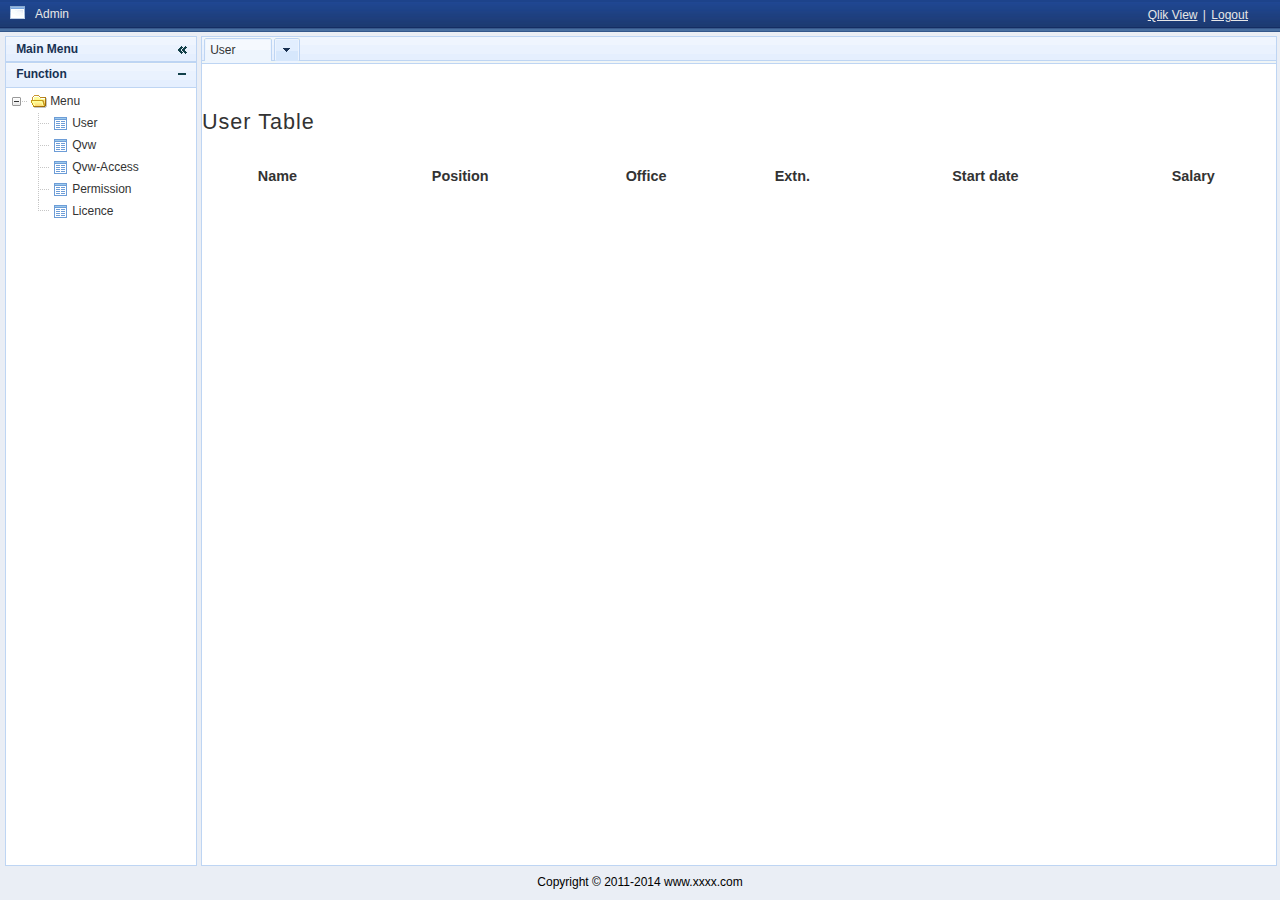
==== single-sign-on/pages/index.htm @ baaef66a "ligerUI demo" ====
﻿<!DOCTYPE html PUBLIC "-//W3C//DTD XHTML 1.0 Transitional//EN" "http://www.w3.org/TR/xhtml1/DTD/xhtml1-transitional.dtd">

<html xmlns="http://www.w3.org/1999/xhtml">
<head>
    <title>Admin</title>
    <link href="lib/ligerUI/skins/Aqua/css/ligerui-all.css" rel="stylesheet" type="text/css" />  
    <link rel="stylesheet" type="text/css" id="mylink"/>   
    <script src="lib/jquery/jquery-1.5.2.min.js" type="text/javascript"></script>    
    <script src="lib/ligerUI/js/ligerui.all.js" type="text/javascript"></script> 
    <script src="lib/ligerUI/js/plugins/ligerTab.js"></script>
    <script src="lib/jquery.cookie.js"></script>
    <script src="lib/json2.js"></script>
        <script type="text/javascript">
 
            var tab = null;
            var accordion = null;
            var tree = null;
            var tabItems = [];
            $(function ()
            {

                //布局
                $("#layout1").ligerLayout({ leftWidth: 190, height: '100%',heightDiff:-34,space:4, onHeightChanged: f_heightChanged });

                var height = $(".l-layout-center").height();

                //Tab
                $("#framecenter").ligerTab({
                    height: height,
                    showSwitchInTab : true,
                    showSwitch: true,
                    onAfterAddTabItem: function (tabdata)
                    {
                        tabItems.push(tabdata);
                        saveTabStatus();
                    },
                    onAfterRemoveTabItem: function (tabid)
                    { 
                        for (var i = 0; i < tabItems.length; i++)
                        {
                            var o = tabItems[i];
                            if (o.tabid == tabid)
                            {
                                tabItems.splice(i, 1);
                                saveTabStatus();
                                break;
                            }
                        }
                    },
                    onReload: function (tabdata)
                    {
                        var tabid = tabdata.tabid;
                        addFrameSkinLink(tabid);
                    }
                });

                //面板
                $("#accordion1").ligerAccordion({
                    height: height - 24, speed: null
                });

                $(".l-link").hover(function ()
                {
                    $(this).addClass("l-link-over");
                }, function ()
                {
                    $(this).removeClass("l-link-over");
                });
                var indexdata = 
                	[
                	    { text: 'Menu',isexpand:true, children: [ 
                				{url:"user.html",text:"User", tabid:"home"},
                				{url:"qvw.html",text:"Qvw"},
                				{url:"qvw-access.html",text:"Qvw-Access"},
                				{url:"permission.html",text:"Permission"},
                				{url:"licence.html",text:"Licence"}
                			]
                	    }
                	];
                //树
                $("#tree1").ligerTree({
                    data : indexdata,
                    checkbox: false,
                    slide: false,
                    nodeWidth: 120,
                    attribute: ['nodename', 'url'],
                    onSelect: function (node)
                    {
                        if (!node.data.url) return;
                        var tabid = $(node.target).attr("tabid");
                        if (!tabid)
                        {
                            if(node.data.text === 'User'){
								tabid = node.data.tabid;
                            } else {
                                tabid = new Date().getTime();
                            }
                            $(node.target).attr("tabid", tabid)
                        } 
                        f_addTab(tabid, node.data.text, node.data.url);
                    }
                });

                tab = liger.get("framecenter");
                accordion = liger.get("accordion1");
                tree = liger.get("tree1");
                $("#pageloading").hide();

                css_init();
                pages_init();
            });
            function f_heightChanged(options)
            {  
                if (tab)
                    tab.addHeight(options.diff);
                if (accordion && options.middleHeight - 24 > 0)
                    accordion.setHeight(options.middleHeight - 24);
            }
            function f_addTab(tabid, text, url)
            {
                tab.addTabItem({
                    tabid: tabid,
                    text: text,
                    url: url,
                    callback: function ()
                    {
                        addFrameSkinLink(tabid); 
                    }
                });
            }
            function addFrameSkinLink(tabid)
            {
                var prevHref = getLinkPrevHref(tabid) || "";
                var skin = getQueryString("skin");
                if (!skin) return;
                skin = skin.toLowerCase();
                attachLinkToFrame(tabid, prevHref + skin_links[skin]);
            }
            function pages_init()
            {
                var tabJson = $.cookie('liger-home-tab'); 
                if (tabJson)
                { 
                    var tabitems = JSON2.parse(tabJson);
                    for (var i = 0; tabitems && tabitems[i];i++)
                    { 
                        f_addTab(tabitems[i].tabid, tabitems[i].text, tabitems[i].url);
                    } 
                }
            }
            function saveTabStatus()
            { 
                $.cookie('liger-home-tab', JSON2.stringify(tabItems));
            }
            function css_init()
            {
                var css = $("#mylink").get(0), skin = getQueryString("skin");
                $("#skinSelect").val(skin);
                $("#skinSelect").change(function ()
                { 
                    if (this.value)
                    {
                        location.href = "index.htm?skin=" + this.value;
                    } else
                    {
                        location.href = "index.htm";
                    }
                });

               
                if (!css || !skin) return;
                skin = skin.toLowerCase();
                $('body').addClass("body-" + skin); 
                $(css).attr("href", skin_links[skin]); 
            }
            function getQueryString(name)
            {
                var now_url = document.location.search.slice(1), q_array = now_url.split('&');
                for (var i = 0; i < q_array.length; i++)
                {
                    var v_array = q_array[i].split('=');
                    if (v_array[0] == name)
                    {
                        return v_array[1];
                    }
                }
                return false;
            }
            function attachLinkToFrame(iframeId, filename)
            { 
                if(!window.frames[iframeId]) return;
                var head = window.frames[iframeId].document.getElementsByTagName('head').item(0);
                var fileref = window.frames[iframeId].document.createElement("link");
                if (!fileref) return;
                fileref.setAttribute("rel", "stylesheet");
                fileref.setAttribute("type", "text/css");
                fileref.setAttribute("href", filename);
                head.appendChild(fileref);
            }
            function getLinkPrevHref(iframeId)
            {
                if (!window.frames[iframeId]) return;
                var head = window.frames[iframeId].document.getElementsByTagName('head').item(0);
                var links = $("link:first", head);
                for (var i = 0; links[i]; i++)
                {
                    var href = $(links[i]).attr("href");
                    if (href && href.toLowerCase().indexOf("ligerui") > 0)
                    {
                        return href.substring(0, href.toLowerCase().indexOf("lib") );
                    }
                }
            }
     </script> 
<style type="text/css"> 
    body,html{height:100%;}
    body{ padding:0px; margin:0;   overflow:hidden;}  
    .l-link{ display:block; height:26px; line-height:26px; padding-left:10px; text-decoration:underline; color:#333;}
    .l-link2{text-decoration:underline; color:white; margin-left:2px;margin-right:2px;}
    .l-layout-top{background:#102A49; color:White;}
    .l-layout-bottom{ background:#E5EDEF; text-align:center;}
    #pageloading{position:absolute; left:0px; top:0px; background:white url('loading.gif') no-repeat center; width:100%; height:100%;z-index:99999;}
    .l-link{ display:block; line-height:22px; height:22px; padding-left:16px;border:1px solid white; margin:4px;}
    .l-link-over{ background:#FFEEAC; border:1px solid #DB9F00;} 
    .l-winbar{ background:#2B5A76; height:30px; position:absolute; left:0px; bottom:0px; width:100%; z-index:99999;}
    .space{ color:#E7E7E7;}
    /* 顶部 */ 
    .l-topmenu{ margin:0; padding:0; height:31px; line-height:31px; background:url('lib/images/top.jpg') repeat-x bottom;  position:relative; border-top:1px solid #1D438B;  }
    .l-topmenu-logo{ color:#E7E7E7; padding-left:35px; line-height:26px;background:url('lib/images/topicon.gif') no-repeat 10px 5px;}
    .l-topmenu-welcome{  position:absolute; height:24px; line-height:24px;  right:30px; top:2px;color:#070A0C;}
    .l-topmenu-welcome a{ color:#E7E7E7; text-decoration:underline} 
     .body-gray2014 #framecenter{
        margin-top:3px;
    }
      .viewsourcelink {
         background:#B3D9F7;  display:block; position:absolute; right:10px; top:3px; padding:6px 4px; color:#333; text-decoration:underline;
    }
    .viewsourcelink-over {
        background:#81C0F2;
    }
    .l-topmenu-welcome label {color:white;
    }
    #skinSelect {
        margin-right: 6px;
    }
 </style>
</head>
<body style="padding:0px;background:#EAEEF5;">  
<div id="pageloading"></div>  
<div id="topmenu" class="l-topmenu">
    <div class="l-topmenu-logo">Admin</div>
    <div class="l-topmenu-welcome">
        <a href="qlik/index.html" class="l-link2" target="_blank">Qlik View</a> 
        <span class="space">|</span>
         <a href="logout" class="l-link2" target="_blank">Logout</a>
    </div> 
</div>
  <div id="layout1" style="width:99.2%; margin:0 auto; margin-top:4px; "> 
        <div position="left"  title="Main Menu" id="accordion1"> 
                     <div title="Function" class="l-scroll">
                         <ul id="tree1" style="margin-top:3px;"/>
                    </div>
        </div>
        <div position="center" id="framecenter"> 
            <div tabid="home" title="User" style="height:300px" >
                <iframe frameborder="0" name="home" id="home" src="user.html"></iframe>
            </div> 
        </div> 
        
    </div>
    <div  style="height:32px; line-height:32px; text-align:center;">
            Copyright © 2011-2014 www.xxxx.com
    </div>
    <div style="display:none"></div>
</body>
</html>
---- single-sign-on/pages/lib/ligerUI/skins/Aqua/css/ligerui-all.css ----
﻿@import url("ligerui-common.css");
@import url("ligerui-dialog.css");
@import url("ligerui-form.css");
@import url("ligerui-grid.css");
@import url("ligerui-layout.css");
@import url("ligerui-menu.css");
@import url("ligerui-tab.css");
@import url("ligerui-tree.css");
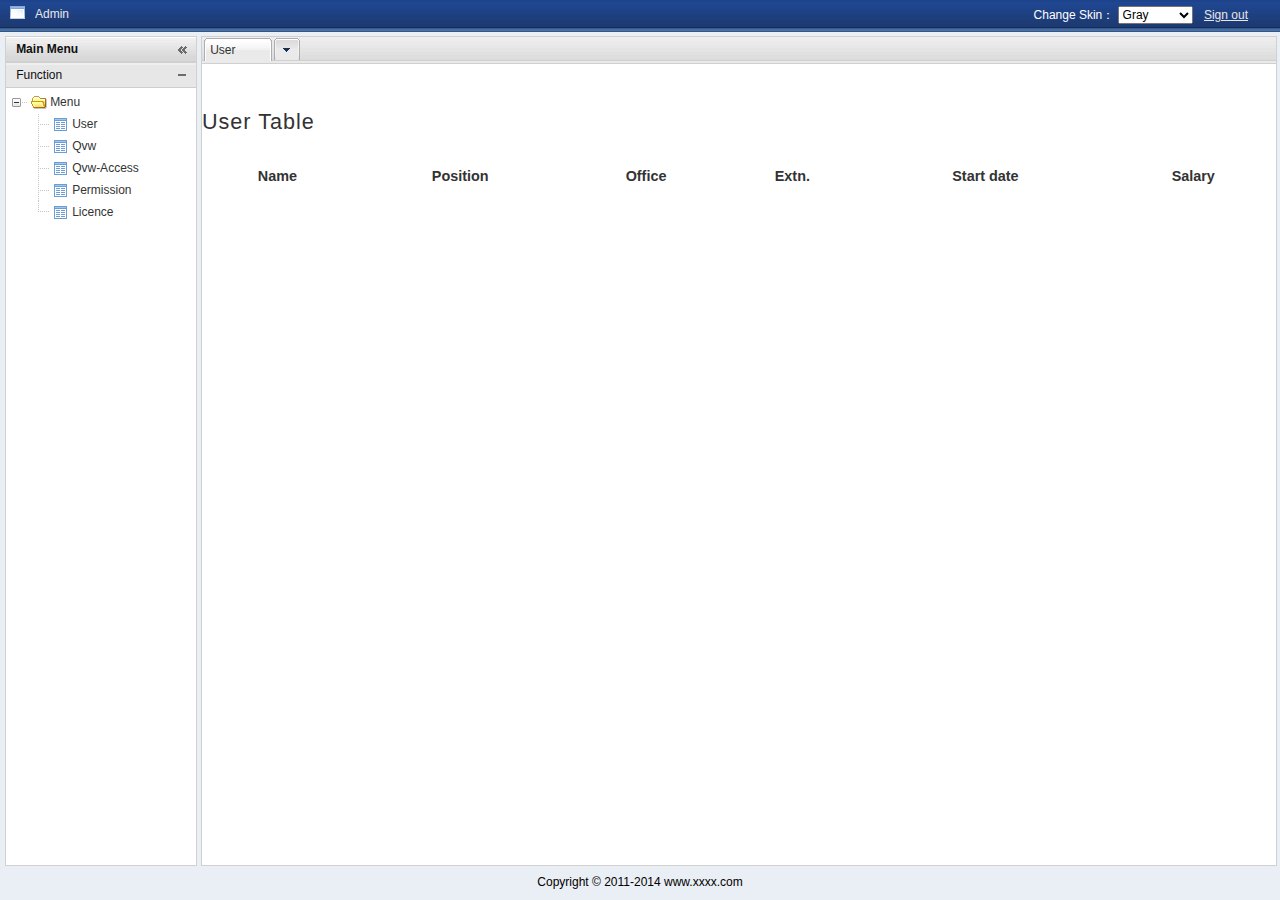
==== commit aa4e9c8e: "change skin demo" ====
--- a/single-sign-on/pages/index.htm
+++ b/single-sign-on/pages/index.htm
@@ -4,13 +4,13 @@
 <head>
     <title>Admin</title>
     <link href="lib/ligerUI/skins/Aqua/css/ligerui-all.css" rel="stylesheet" type="text/css" />  
-    <link rel="stylesheet" type="text/css" id="mylink"/>   
+    <link href="lib/ligerUI/skins/Gray/css/all.css" rel="stylesheet" type="text/css" id="mylink"/>   
     <script src="lib/jquery/jquery-1.5.2.min.js" type="text/javascript"></script>    
     <script src="lib/ligerUI/js/ligerui.all.js" type="text/javascript"></script> 
     <script src="lib/ligerUI/js/plugins/ligerTab.js"></script>
     <script src="lib/jquery.cookie.js"></script>
     <script src="lib/json2.js"></script>
-        <script type="text/javascript">
+     <script type="text/javascript">
  
             var tab = null;
             var accordion = null;
@@ -79,7 +79,7 @@
                 	];
                 //树
                 $("#tree1").ligerTree({
-                    data : indexdata,
+                	data : indexdata,
                     checkbox: false,
                     slide: false,
                     nodeWidth: 120,
@@ -136,6 +136,12 @@
                 skin = skin.toLowerCase();
                 attachLinkToFrame(tabid, prevHref + skin_links[skin]);
             }
+            var skin_links = {
+                "aqua": "lib/ligerUI/skins/Aqua/css/ligerui-all.css",
+                "gray": "lib/ligerUI/skins/Gray/css/all.css",
+                "silvery": "lib/ligerUI/skins/Silvery/css/style.css",
+                "gray2014": "lib/ligerUI/skins/gray2014/css/all.css"
+            };
             function pages_init()
             {
                 var tabJson = $.cookie('liger-home-tab'); 
@@ -150,7 +156,7 @@
             }
             function saveTabStatus()
             { 
-                $.cookie('liger-home-tab', JSON2.stringify(tabItems));
+                //$.cookie('liger-home-tab', JSON2.stringify(tabItems));
             }
             function css_init()
             {
@@ -250,9 +256,14 @@
 <div id="topmenu" class="l-topmenu">
     <div class="l-topmenu-logo">Admin</div>
     <div class="l-topmenu-welcome">
-        <a href="qlik/index.html" class="l-link2" target="_blank">Qlik View</a> 
-        <span class="space">|</span>
-         <a href="logout" class="l-link2" target="_blank">Logout</a>
+   		<label> Change Skin：</label>
+        <select id="skinSelect">
+            <option value="gray">Gray</option>
+            <option value="aqua">Aqua</option> 
+            <option value="silvery">Silvery</option>
+            <option value="gray2014">Gray2014</option>
+        </select>
+         <a href="logout" class="l-link2" target="_blank">Sign out</a>
     </div> 
 </div>
   <div id="layout1" style="width:99.2%; margin:0 auto; margin-top:4px; "> 
--- a/single-sign-on/pages/lib/ligerUI/skins/Gray/css/all.css
+++ b/single-sign-on/pages/lib/ligerUI/skins/Gray/css/all.css
@@ -0,0 +1,7 @@
+﻿@import url("common.css");
+@import url("form.css");
+@import url("grid.css");
+@import url("grid.css");
+@import url("layout.css");
+@import url("tab.css");
+@import url("dialog.css");